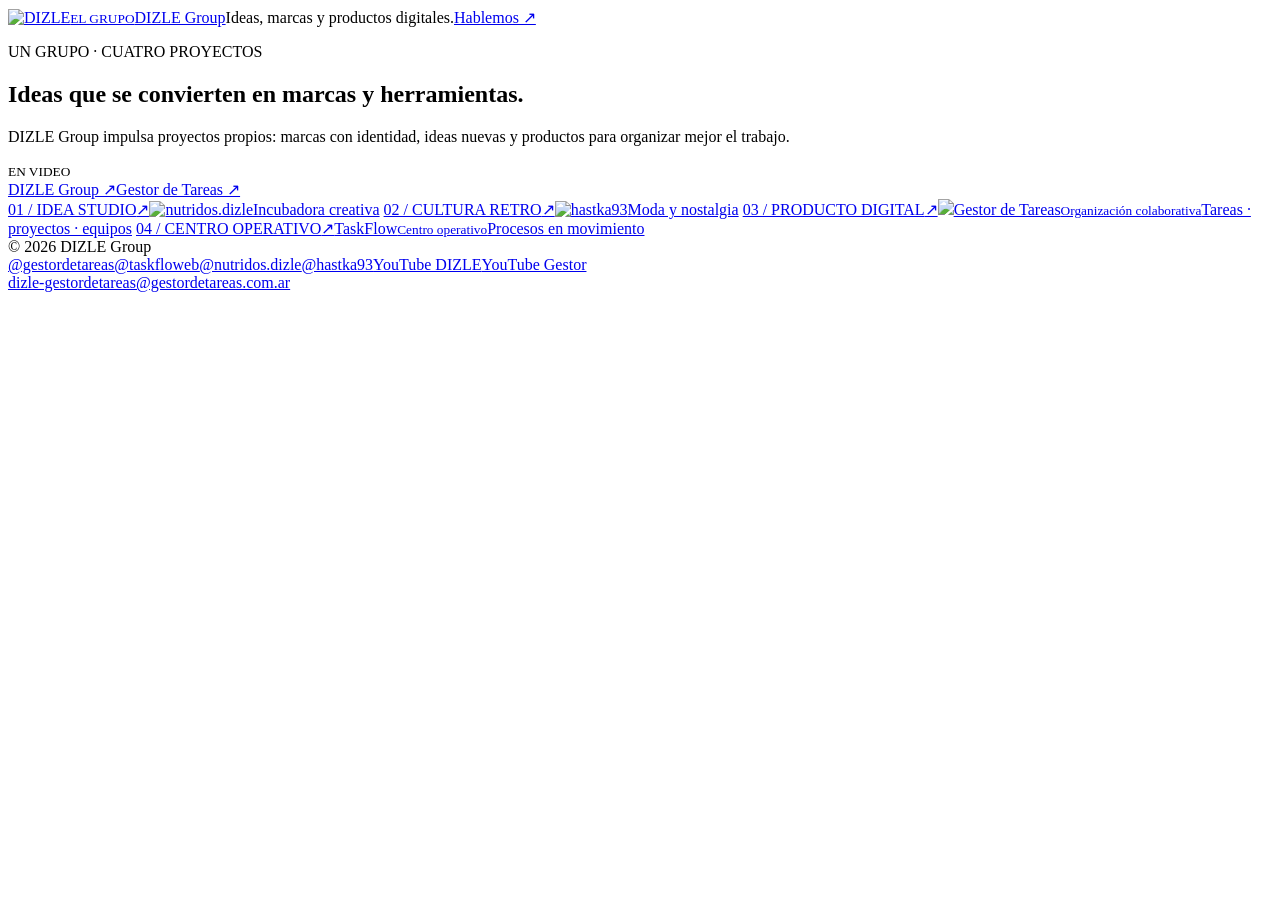
==== public/index.html @ 60ef65ef "Actualizar la caché del icono de Gestor" ====
<!doctype html>
<html lang="es"><head><meta charset="utf-8"><meta name="viewport" content="width=device-width,initial-scale=1"><meta name="theme-color" content="#f3f0e7"><meta name="description" content="DIZLE Group reúne marcas, productos digitales e ideas en desarrollo. Conocé nutridos.dizle, hastka93, Gestor de Tareas y TaskFlow."><meta property="og:title" content="DIZLE Group — Un grupo, muchas ideas"><meta property="og:description" content="Marcas y productos creados para convertir ideas en proyectos."><link rel="canonical" href="https://dizle.com.ar/"><link rel="icon" href="/assets/dizle-symbol.png" type="image/png"><link rel="stylesheet" href="/site.css"><title>DIZLE Group — Un grupo, muchas ideas</title></head>
<body class="home"><header class="topbar"><a class="brand-lockup" href="/" aria-label="DIZLE Group"><img class="dizle-mark" src="/assets/dizle-symbol.png" alt="DIZLE"><span class="divider"></span><span class="group-label"><small>EL GRUPO</small>DIZLE Group</span></a><span class="topnote">Ideas, marcas y productos digitales.</span><a class="contact-link" href="mailto:dizle-gestordetareas@gestordetareas.com.ar">Hablemos ↗</a></header>
<main class="home-main"><section class="home-intro"><p class="eyebrow">UN GRUPO · CUATRO PROYECTOS</p><h1>Ideas que se convierten en <span>marcas y herramientas.</span></h1><p>DIZLE Group impulsa proyectos propios: marcas con identidad, ideas nuevas y productos para organizar mejor el trabajo.</p><div class="social-stack"><small>EN VIDEO</small><div><a href="https://www.youtube.com/@dizlegroup" target="_blank" rel="noreferrer">DIZLE Group ↗</a><a href="https://www.youtube.com/@gestordetareas-dizle" target="_blank" rel="noreferrer">Gestor de Tareas ↗</a></div></div></section>
<nav class="brand-grid" aria-label="Marcas y productos de DIZLE Group">
<a class="brand-card brand-card--nutridos" href="/nutridos.dizle/"><span class="card-top"><span class="card-num">01 / IDEA STUDIO</span><span class="card-arrow" aria-hidden="true">↗</span></span><span class="card-brand card-brand--image"><img class="brand-logo brand-logo--nutridos" src="/assets/nutridos-logo.png" alt="nutridos.dizle"></span><span class="card-bottom"><span class="card-caption">Incubadora creativa</span></span></a>
<a class="brand-card brand-card--hastka" href="/hastka93/"><span class="card-top"><span class="card-num">02 / CULTURA RETRO</span><span class="card-arrow" aria-hidden="true">↗</span></span><span class="card-brand card-brand--image"><img class="brand-logo brand-logo--hastka" src="/assets/hastka93-logo.png" alt="hastka93"></span><span class="card-bottom"><span class="card-caption">Moda y nostalgia</span></span></a>
<a class="brand-card brand-card--gestor" href="/gestordetareas/"><span class="card-top"><span class="card-num">03 / PRODUCTO DIGITAL</span><span class="card-arrow" aria-hidden="true">↗</span></span><span class="card-brand"><img class="brand-icon brand-icon--gestor" src="/assets/gestor-icon.svg?v=20261118 alt=""><span class="wordmark">Gestor de Tareas<small>Organización colaborativa</small></span></span><span class="card-bottom"><span class="card-caption">Tareas · proyectos · equipos</span></span></a>
<a class="brand-card brand-card--taskflow" href="/taskflow/"><span class="card-top"><span class="card-num">04 / CENTRO OPERATIVO</span><span class="card-arrow" aria-hidden="true">↗</span></span><span class="card-brand"><img class="brand-icon brand-icon--taskflow" src="/assets/taskflow-icon.svg" alt=""><span class="wordmark">TaskFlow<small>Centro operativo</small></span></span><span class="card-bottom"><span class="card-caption">Procesos en movimiento</span></span></a>
</nav></main>
<footer class="site-footer"><span class="footer-copy">© 2026 DIZLE Group</span><div class="footer-social"><a href="https://www.instagram.com/gestordetareas/" target="_blank" rel="noreferrer">@gestordetareas</a><a href="https://www.instagram.com/taskfloweb/" target="_blank" rel="noreferrer">@taskfloweb</a><a href="https://www.instagram.com/nutridos.dizle/" target="_blank" rel="noreferrer">@nutridos.dizle</a><a href="https://www.instagram.com/hastka93/" target="_blank" rel="noreferrer">@hastka93</a><a href="https://www.youtube.com/@dizlegroup" target="_blank" rel="noreferrer">YouTube DIZLE</a><a href="https://www.youtube.com/@gestordetareas-dizle" target="_blank" rel="noreferrer">YouTube Gestor</a></div><a class="footer-email" href="mailto:dizle-gestordetareas@gestordetareas.com.ar">dizle-gestordetareas@gestordetareas.com.ar</a></footer></body></html>
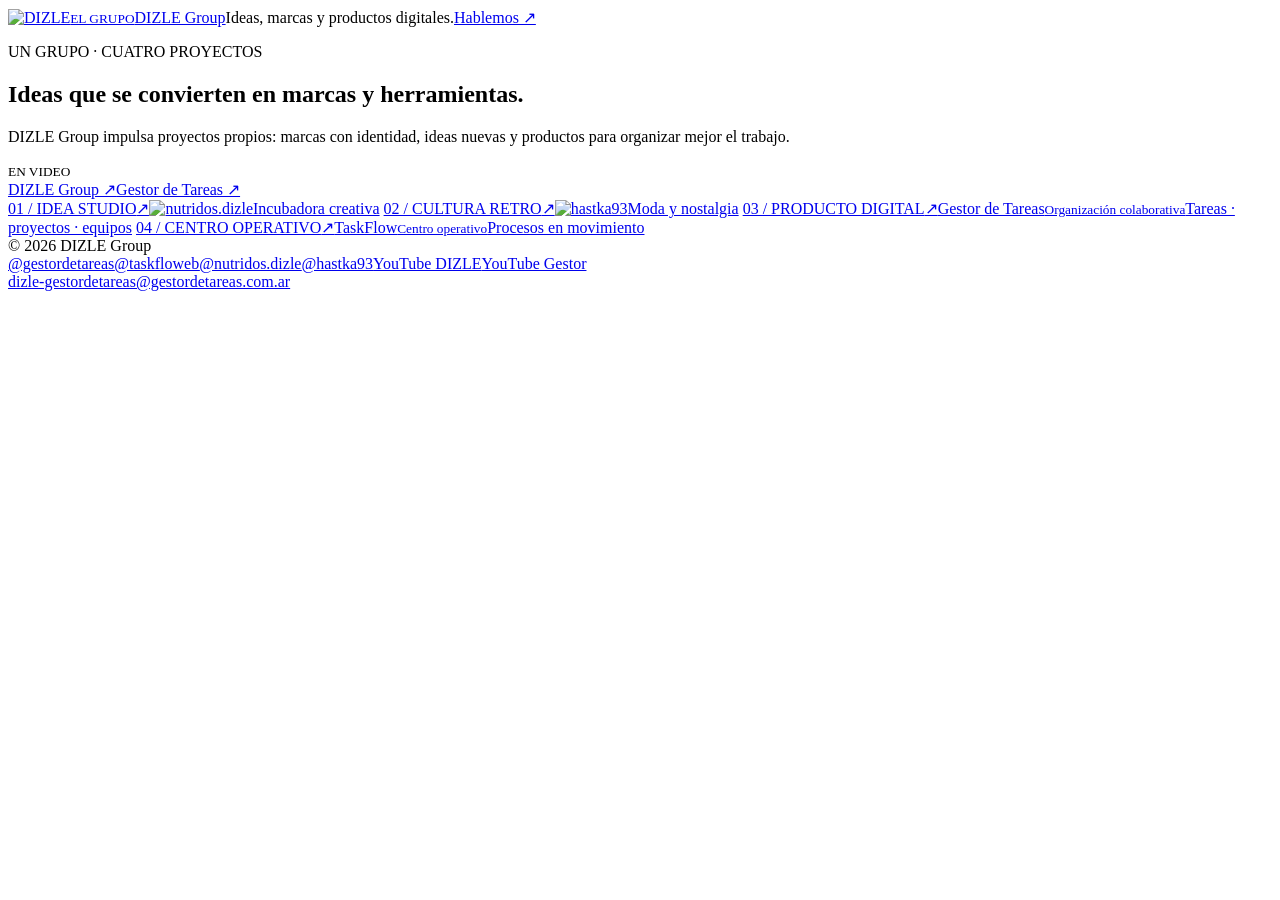
==== commit c9ea4c40: "Corregir la referencia del icono de Gestor" ====
--- a/public/index.html
+++ b/public/index.html
@@ -5,7 +5,7 @@
 <nav class="brand-grid" aria-label="Marcas y productos de DIZLE Group">
 <a class="brand-card brand-card--nutridos" href="/nutridos.dizle/"><span class="card-top"><span class="card-num">01 / IDEA STUDIO</span><span class="card-arrow" aria-hidden="true">↗</span></span><span class="card-brand card-brand--image"><img class="brand-logo brand-logo--nutridos" src="/assets/nutridos-logo.png" alt="nutridos.dizle"></span><span class="card-bottom"><span class="card-caption">Incubadora creativa</span></span></a>
 <a class="brand-card brand-card--hastka" href="/hastka93/"><span class="card-top"><span class="card-num">02 / CULTURA RETRO</span><span class="card-arrow" aria-hidden="true">↗</span></span><span class="card-brand card-brand--image"><img class="brand-logo brand-logo--hastka" src="/assets/hastka93-logo.png" alt="hastka93"></span><span class="card-bottom"><span class="card-caption">Moda y nostalgia</span></span></a>
-<a class="brand-card brand-card--gestor" href="/gestordetareas/"><span class="card-top"><span class="card-num">03 / PRODUCTO DIGITAL</span><span class="card-arrow" aria-hidden="true">↗</span></span><span class="card-brand"><img class="brand-icon brand-icon--gestor" src="/assets/gestor-icon.svg?v=20261118 alt=""><span class="wordmark">Gestor de Tareas<small>Organización colaborativa</small></span></span><span class="card-bottom"><span class="card-caption">Tareas · proyectos · equipos</span></span></a>
+<a class="brand-card brand-card--gestor" href="/gestordetareas/"><span class="card-top"><span class="card-num">03 / PRODUCTO DIGITAL</span><span class="card-arrow" aria-hidden="true">↗</span></span><span class="card-brand"><img class="brand-icon brand-icon--gestor" src="/assets/gestor-icon.svg?v=20261118" alt=""><span class="wordmark">Gestor de Tareas<small>Organización colaborativa</small></span></span><span class="card-bottom"><span class="card-caption">Tareas · proyectos · equipos</span></span></a>
 <a class="brand-card brand-card--taskflow" href="/taskflow/"><span class="card-top"><span class="card-num">04 / CENTRO OPERATIVO</span><span class="card-arrow" aria-hidden="true">↗</span></span><span class="card-brand"><img class="brand-icon brand-icon--taskflow" src="/assets/taskflow-icon.svg" alt=""><span class="wordmark">TaskFlow<small>Centro operativo</small></span></span><span class="card-bottom"><span class="card-caption">Procesos en movimiento</span></span></a>
 </nav></main>
 <footer class="site-footer"><span class="footer-copy">© 2026 DIZLE Group</span><div class="footer-social"><a href="https://www.instagram.com/gestordetareas/" target="_blank" rel="noreferrer">@gestordetareas</a><a href="https://www.instagram.com/taskfloweb/" target="_blank" rel="noreferrer">@taskfloweb</a><a href="https://www.instagram.com/nutridos.dizle/" target="_blank" rel="noreferrer">@nutridos.dizle</a><a href="https://www.instagram.com/hastka93/" target="_blank" rel="noreferrer">@hastka93</a><a href="https://www.youtube.com/@dizlegroup" target="_blank" rel="noreferrer">YouTube DIZLE</a><a href="https://www.youtube.com/@gestordetareas-dizle" target="_blank" rel="noreferrer">YouTube Gestor</a></div><a class="footer-email" href="mailto:dizle-gestordetareas@gestordetareas.com.ar">dizle-gestordetareas@gestordetareas.com.ar</a></footer></body></html>
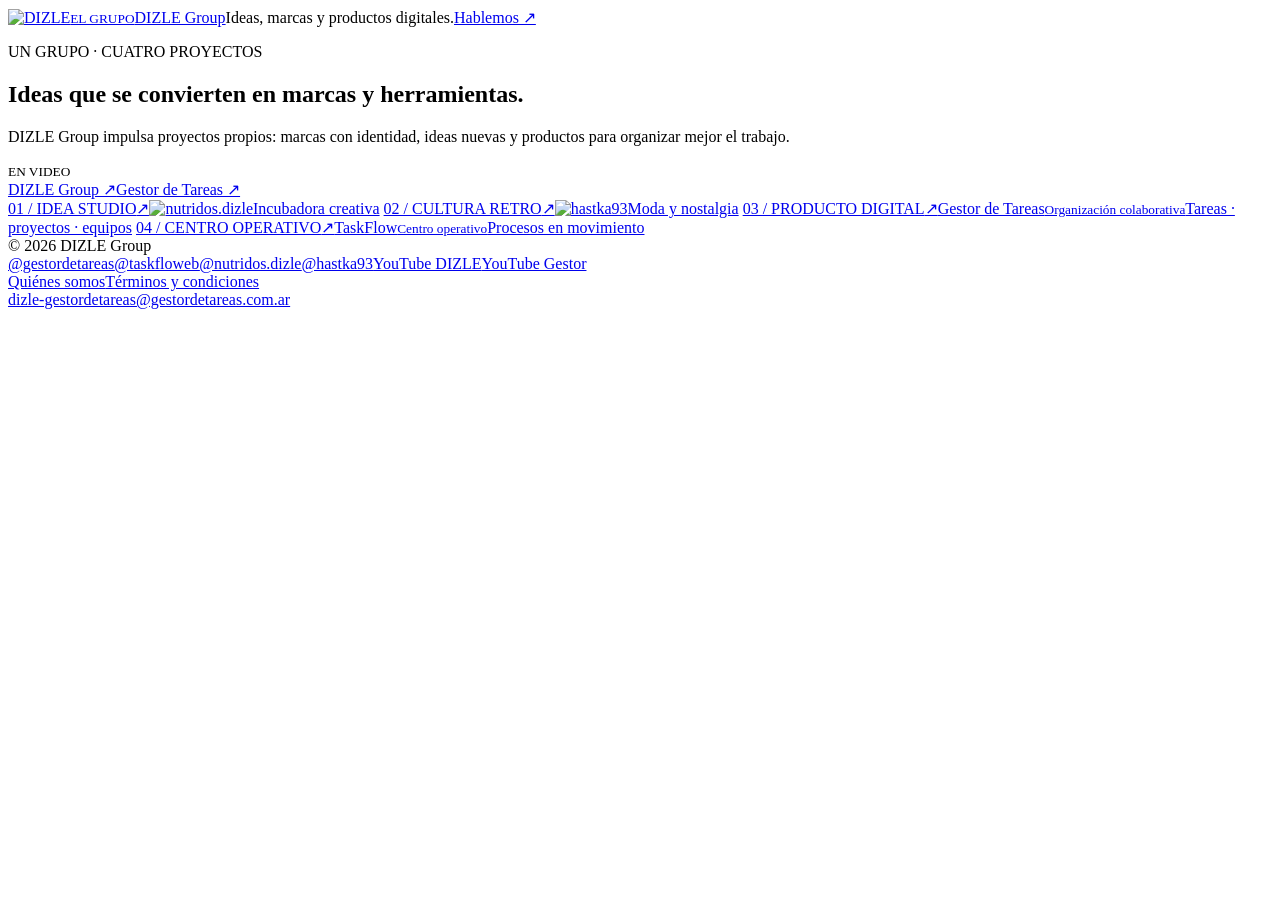
==== commit 18f038f5: "Agregar páginas institucionales de DIZLE" ====
--- a/public/index.html
+++ b/public/index.html
@@ -8,4 +8,4 @@
 <a class="brand-card brand-card--gestor" href="/gestordetareas/"><span class="card-top"><span class="card-num">03 / PRODUCTO DIGITAL</span><span class="card-arrow" aria-hidden="true">↗</span></span><span class="card-brand"><img class="brand-icon brand-icon--gestor" src="/assets/gestor-icon.svg?v=20261118" alt=""><span class="wordmark">Gestor de Tareas<small>Organización colaborativa</small></span></span><span class="card-bottom"><span class="card-caption">Tareas · proyectos · equipos</span></span></a>
 <a class="brand-card brand-card--taskflow" href="/taskflow/"><span class="card-top"><span class="card-num">04 / CENTRO OPERATIVO</span><span class="card-arrow" aria-hidden="true">↗</span></span><span class="card-brand"><img class="brand-icon brand-icon--taskflow" src="/assets/taskflow-icon.svg" alt=""><span class="wordmark">TaskFlow<small>Centro operativo</small></span></span><span class="card-bottom"><span class="card-caption">Procesos en movimiento</span></span></a>
 </nav></main>
-<footer class="site-footer"><span class="footer-copy">© 2026 DIZLE Group</span><div class="footer-social"><a href="https://www.instagram.com/gestordetareas/" target="_blank" rel="noreferrer">@gestordetareas</a><a href="https://www.instagram.com/taskfloweb/" target="_blank" rel="noreferrer">@taskfloweb</a><a href="https://www.instagram.com/nutridos.dizle/" target="_blank" rel="noreferrer">@nutridos.dizle</a><a href="https://www.instagram.com/hastka93/" target="_blank" rel="noreferrer">@hastka93</a><a href="https://www.youtube.com/@dizlegroup" target="_blank" rel="noreferrer">YouTube DIZLE</a><a href="https://www.youtube.com/@gestordetareas-dizle" target="_blank" rel="noreferrer">YouTube Gestor</a></div><a class="footer-email" href="mailto:dizle-gestordetareas@gestordetareas.com.ar">dizle-gestordetareas@gestordetareas.com.ar</a></footer></body></html>+<footer class="site-footer"><span class="footer-copy">© 2026 DIZLE Group</span><div class="footer-social"><a href="https://www.instagram.com/gestordetareas/" target="_blank" rel="noreferrer">@gestordetareas</a><a href="https://www.instagram.com/taskfloweb/" target="_blank" rel="noreferrer">@taskfloweb</a><a href="https://www.instagram.com/nutridos.dizle/" target="_blank" rel="noreferrer">@nutridos.dizle</a><a href="https://www.instagram.com/hastka93/" target="_blank" rel="noreferrer">@hastka93</a><a href="https://www.youtube.com/@dizlegroup" target="_blank" rel="noreferrer">YouTube DIZLE</a><a href="https://www.youtube.com/@gestordetareas-dizle" target="_blank" rel="noreferrer">YouTube Gestor</a></div><div class="footer-legal"><a href="/quienes-somos/">Quiénes somos</a><a href="/terminos-y-condiciones/">Términos y condiciones</a></div><a class="footer-email" href="mailto:dizle-gestordetareas@gestordetareas.com.ar">dizle-gestordetareas@gestordetareas.com.ar</a></footer></body></html>
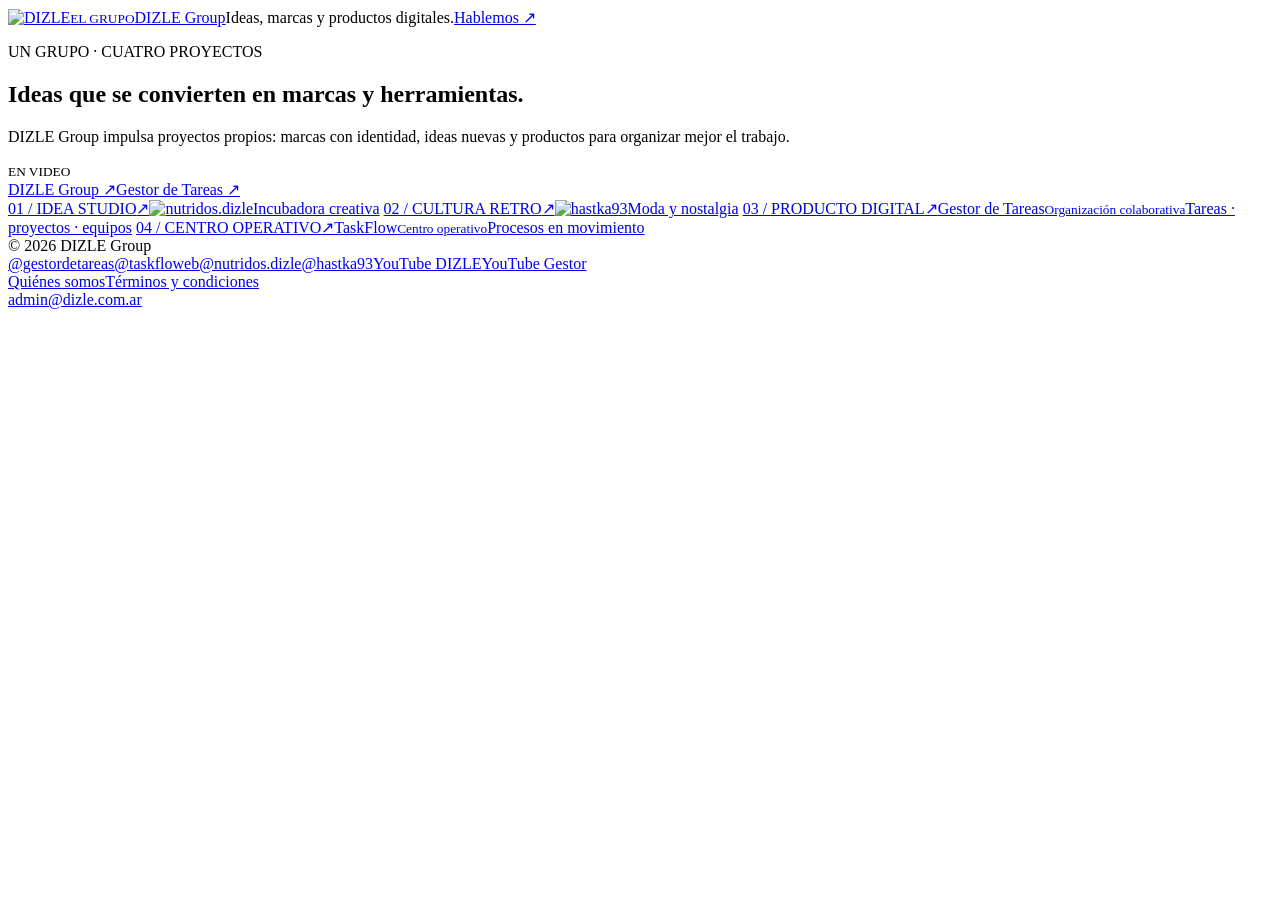
==== commit 7a668859: "Update DIZLE Group contact email in public/index.html" ====
--- a/public/index.html
+++ b/public/index.html
@@ -1,11 +1,11 @@
 <!doctype html>
 <html lang="es"><head><meta charset="utf-8"><meta name="viewport" content="width=device-width,initial-scale=1"><meta name="theme-color" content="#f3f0e7"><meta name="description" content="DIZLE Group reúne marcas, productos digitales e ideas en desarrollo. Conocé nutridos.dizle, hastka93, Gestor de Tareas y TaskFlow."><meta property="og:title" content="DIZLE Group — Un grupo, muchas ideas"><meta property="og:description" content="Marcas y productos creados para convertir ideas en proyectos."><link rel="canonical" href="https://dizle.com.ar/"><link rel="icon" href="/assets/dizle-symbol.png" type="image/png"><link rel="stylesheet" href="/site.css"><title>DIZLE Group — Un grupo, muchas ideas</title></head>
-<body class="home"><header class="topbar"><a class="brand-lockup" href="/" aria-label="DIZLE Group"><img class="dizle-mark" src="/assets/dizle-symbol.png" alt="DIZLE"><span class="divider"></span><span class="group-label"><small>EL GRUPO</small>DIZLE Group</span></a><span class="topnote">Ideas, marcas y productos digitales.</span><a class="contact-link" href="mailto:dizle-gestordetareas@gestordetareas.com.ar">Hablemos ↗</a></header>
-<main class="home-main"><section class="home-intro"><p class="eyebrow">UN GRUPO · CUATRO PROYECTOS</p><h1>Ideas que se convierten en <span>marcas y herramientas.</span></h1><p>DIZLE Group impulsa proyectos propios: marcas con identidad, ideas nuevas y productos para organizar mejor el trabajo.</p><div class="social-stack"><small>EN VIDEO</small><div><a href="https://www.youtube.com/@dizlegroup" target="_blank" rel="noreferrer">DIZLE Group ↗</a><a href="https://www.youtube.com/@gestordetareas-dizle" target="_blank" rel="noreferrer">Gestor de Tareas ↗</a></div></div></section>
+<body class="home"><header class="topbar"><a class="brand-lockup" href="/" aria-label="DIZLE Group"><img class="dizle-mark" src="/assets/dizle-symbol.png" alt="DIZLE"><span class="divider"></span><span class="group-label"><small>EL GRUPO</small>DIZLE Group</span></a><span class="topnote">Ideas, marcas y productos digitales.</span><a class="contact-link" href="mailto:admin@dizle.com.ar">Hablemos ↗</a></header>
+<main class="home-main"><section class="home-intro"><p class="eyebrow">UN GRUPO · CUATRO PROYECTOS</p><h1>Ideas que se convierten en <span>marcas y herramientas.</span></h1><p>DIZLE Group impulsa proyectos propios: marcas con identidad, ideas nuevas y productos para organizar mejor el trabajo.</p><div class="social-stack"><small>EN VIDEO</small><div><a href="https://www.youtube.com/@dizlegroup" target="_blank" rel="noreferrer">DIZLE Group ↗</a><a class="gestor-youtube" href="https://www.youtube.com/@gestordetareas-dizle" target="_blank" rel="noreferrer">Gestor de Tareas ↗</a></div></div></section>
 <nav class="brand-grid" aria-label="Marcas y productos de DIZLE Group">
 <a class="brand-card brand-card--nutridos" href="/nutridos.dizle/"><span class="card-top"><span class="card-num">01 / IDEA STUDIO</span><span class="card-arrow" aria-hidden="true">↗</span></span><span class="card-brand card-brand--image"><img class="brand-logo brand-logo--nutridos" src="/assets/nutridos-logo.png" alt="nutridos.dizle"></span><span class="card-bottom"><span class="card-caption">Incubadora creativa</span></span></a>
 <a class="brand-card brand-card--hastka" href="/hastka93/"><span class="card-top"><span class="card-num">02 / CULTURA RETRO</span><span class="card-arrow" aria-hidden="true">↗</span></span><span class="card-brand card-brand--image"><img class="brand-logo brand-logo--hastka" src="/assets/hastka93-logo.png" alt="hastka93"></span><span class="card-bottom"><span class="card-caption">Moda y nostalgia</span></span></a>
 <a class="brand-card brand-card--gestor" href="/gestordetareas/"><span class="card-top"><span class="card-num">03 / PRODUCTO DIGITAL</span><span class="card-arrow" aria-hidden="true">↗</span></span><span class="card-brand"><img class="brand-icon brand-icon--gestor" src="/assets/gestor-icon.svg?v=20261118" alt=""><span class="wordmark">Gestor de Tareas<small>Organización colaborativa</small></span></span><span class="card-bottom"><span class="card-caption">Tareas · proyectos · equipos</span></span></a>
 <a class="brand-card brand-card--taskflow" href="/taskflow/"><span class="card-top"><span class="card-num">04 / CENTRO OPERATIVO</span><span class="card-arrow" aria-hidden="true">↗</span></span><span class="card-brand"><img class="brand-icon brand-icon--taskflow" src="/assets/taskflow-icon.svg" alt=""><span class="wordmark">TaskFlow<small>Centro operativo</small></span></span><span class="card-bottom"><span class="card-caption">Procesos en movimiento</span></span></a>
 </nav></main>
-<footer class="site-footer"><span class="footer-copy">© 2026 DIZLE Group</span><div class="footer-social"><a href="https://www.instagram.com/gestordetareas/" target="_blank" rel="noreferrer">@gestordetareas</a><a href="https://www.instagram.com/taskfloweb/" target="_blank" rel="noreferrer">@taskfloweb</a><a href="https://www.instagram.com/nutridos.dizle/" target="_blank" rel="noreferrer">@nutridos.dizle</a><a href="https://www.instagram.com/hastka93/" target="_blank" rel="noreferrer">@hastka93</a><a href="https://www.youtube.com/@dizlegroup" target="_blank" rel="noreferrer">YouTube DIZLE</a><a href="https://www.youtube.com/@gestordetareas-dizle" target="_blank" rel="noreferrer">YouTube Gestor</a></div><div class="footer-legal"><a href="/quienes-somos/">Quiénes somos</a><a href="/terminos-y-condiciones/">Términos y condiciones</a></div><a class="footer-email" href="mailto:dizle-gestordetareas@gestordetareas.com.ar">dizle-gestordetareas@gestordetareas.com.ar</a></footer></body></html>+<footer class="site-footer"><span class="footer-copy">© 2026 DIZLE Group</span><div class="footer-social"><a href="https://www.instagram.com/gestordetareas/" target="_blank" rel="noreferrer">@gestordetareas</a><a href="https://www.instagram.com/taskfloweb/" target="_blank" rel="noreferrer">@taskfloweb</a><a href="https://www.instagram.com/nutridos.dizle/" target="_blank" rel="noreferrer">@nutridos.dizle</a><a href="https://www.instagram.com/hastka93/" target="_blank" rel="noreferrer">@hastka93</a><a href="https://www.youtube.com/@dizlegroup" target="_blank" rel="noreferrer">YouTube DIZLE</a><a class="gestor-youtube" href="https://www.youtube.com/@gestordetareas-dizle" target="_blank" rel="noreferrer">YouTube Gestor</a></div><div class="footer-legal"><a href="/quienes-somos/">Quiénes somos</a><a href="/terminos-y-condiciones/">Términos y condiciones</a></div><a class="footer-email" href="mailto:admin@dizle.com.ar">admin@dizle.com.ar</a></footer></body></html>
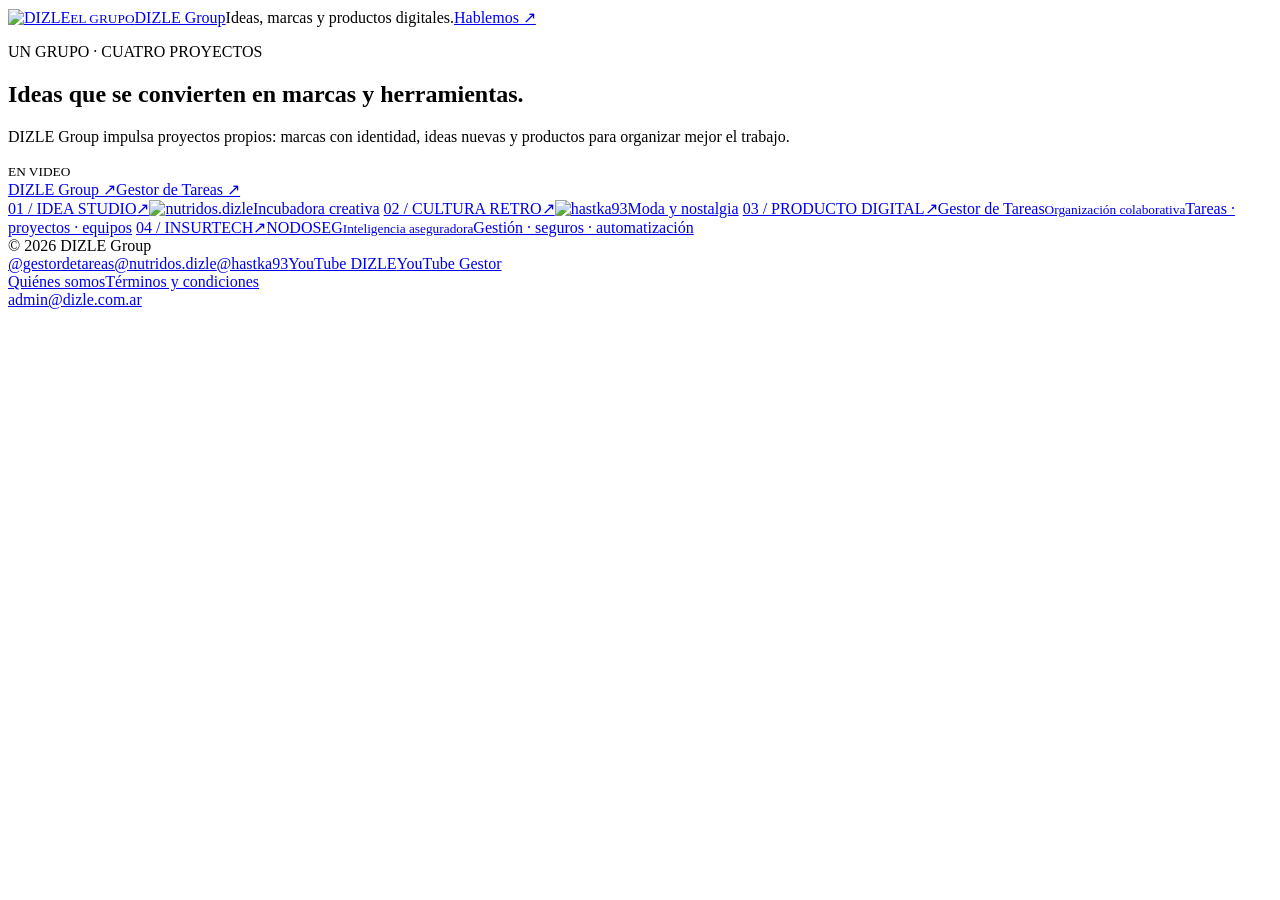
==== commit 1ff3611c: "Rebrand TaskFlow as NODOSEG on DIZLE institutional website" ====
--- a/public/index.html
+++ b/public/index.html
@@ -1,11 +1,11 @@
 <!doctype html>
-<html lang="es"><head><meta charset="utf-8"><meta name="viewport" content="width=device-width,initial-scale=1"><meta name="theme-color" content="#f3f0e7"><meta name="description" content="DIZLE Group reúne marcas, productos digitales e ideas en desarrollo. Conocé nutridos.dizle, hastka93, Gestor de Tareas y TaskFlow."><meta property="og:title" content="DIZLE Group — Un grupo, muchas ideas"><meta property="og:description" content="Marcas y productos creados para convertir ideas en proyectos."><link rel="canonical" href="https://dizle.com.ar/"><link rel="icon" href="/assets/dizle-symbol.png" type="image/png"><link rel="stylesheet" href="/site.css"><title>DIZLE Group — Un grupo, muchas ideas</title></head>
+<html lang="es"><head><meta charset="utf-8"><meta name="viewport" content="width=device-width,initial-scale=1"><meta name="theme-color" content="#f3f0e7"><meta name="description" content="Conocé DIZLE Group y sus proyectos. Desarrollamos marcas con identidad, propuestas creativas y herramientas digitales para organizar el trabajo."><meta property="og:title" content="DIZLE Group | Marcas y productos digitales"><meta property="og:description" content="Conocé DIZLE Group y sus proyectos. Desarrollamos marcas con identidad, propuestas creativas y herramientas digitales para organizar el trabajo."><link rel="canonical" href="https://dizle.com.ar/"><link rel="icon" href="/favicon.png" type="image/png" sizes="96x96"><link rel="stylesheet" href="/site.css"><title>DIZLE Group | Marcas y productos digitales</title><script type="application/ld+json">{"@context":"https://schema.org","@graph":[{"@type":"Organization","@id":"https://dizle.com.ar/#organization","name":"DIZLE Group","url":"https://dizle.com.ar/","description":"Conocé DIZLE Group y sus proyectos. Desarrollamos marcas con identidad, propuestas creativas y herramientas digitales para organizar el trabajo.","logo":"https://dizle.com.ar/assets/dizle-symbol.png","email":"admin@dizle.com.ar","sameAs":["https://www.youtube.com/@dizlegroup"]},{"@type":"WebSite","@id":"https://dizle.com.ar/#website","name":"DIZLE Group","url":"https://dizle.com.ar/","inLanguage":"es","publisher":{"@id":"https://dizle.com.ar/#organization"}}]}</script></head>
 <body class="home"><header class="topbar"><a class="brand-lockup" href="/" aria-label="DIZLE Group"><img class="dizle-mark" src="/assets/dizle-symbol.png" alt="DIZLE"><span class="divider"></span><span class="group-label"><small>EL GRUPO</small>DIZLE Group</span></a><span class="topnote">Ideas, marcas y productos digitales.</span><a class="contact-link" href="mailto:admin@dizle.com.ar">Hablemos ↗</a></header>
 <main class="home-main"><section class="home-intro"><p class="eyebrow">UN GRUPO · CUATRO PROYECTOS</p><h1>Ideas que se convierten en <span>marcas y herramientas.</span></h1><p>DIZLE Group impulsa proyectos propios: marcas con identidad, ideas nuevas y productos para organizar mejor el trabajo.</p><div class="social-stack"><small>EN VIDEO</small><div><a href="https://www.youtube.com/@dizlegroup" target="_blank" rel="noreferrer">DIZLE Group ↗</a><a class="gestor-youtube" href="https://www.youtube.com/@gestordetareas-dizle" target="_blank" rel="noreferrer">Gestor de Tareas ↗</a></div></div></section>
 <nav class="brand-grid" aria-label="Marcas y productos de DIZLE Group">
 <a class="brand-card brand-card--nutridos" href="/nutridos.dizle/"><span class="card-top"><span class="card-num">01 / IDEA STUDIO</span><span class="card-arrow" aria-hidden="true">↗</span></span><span class="card-brand card-brand--image"><img class="brand-logo brand-logo--nutridos" src="/assets/nutridos-logo.png" alt="nutridos.dizle"></span><span class="card-bottom"><span class="card-caption">Incubadora creativa</span></span></a>
 <a class="brand-card brand-card--hastka" href="/hastka93/"><span class="card-top"><span class="card-num">02 / CULTURA RETRO</span><span class="card-arrow" aria-hidden="true">↗</span></span><span class="card-brand card-brand--image"><img class="brand-logo brand-logo--hastka" src="/assets/hastka93-logo.png" alt="hastka93"></span><span class="card-bottom"><span class="card-caption">Moda y nostalgia</span></span></a>
 <a class="brand-card brand-card--gestor" href="/gestordetareas/"><span class="card-top"><span class="card-num">03 / PRODUCTO DIGITAL</span><span class="card-arrow" aria-hidden="true">↗</span></span><span class="card-brand"><img class="brand-icon brand-icon--gestor" src="/assets/gestor-icon.svg?v=20261118" alt=""><span class="wordmark">Gestor de Tareas<small>Organización colaborativa</small></span></span><span class="card-bottom"><span class="card-caption">Tareas · proyectos · equipos</span></span></a>
-<a class="brand-card brand-card--taskflow" href="/taskflow/"><span class="card-top"><span class="card-num">04 / CENTRO OPERATIVO</span><span class="card-arrow" aria-hidden="true">↗</span></span><span class="card-brand"><img class="brand-icon brand-icon--taskflow" src="/assets/taskflow-icon.svg" alt=""><span class="wordmark">TaskFlow<small>Centro operativo</small></span></span><span class="card-bottom"><span class="card-caption">Procesos en movimiento</span></span></a>
+<a class="brand-card brand-card--taskflow" href="/nodoseg/"><span class="card-top"><span class="card-num">04 / INSURTECH</span><span class="card-arrow" aria-hidden="true">↗</span></span><span class="card-brand"><img class="brand-icon brand-icon--taskflow" src="/assets/nodoseg-icon.svg" alt=""><span class="wordmark">NODOSEG<small>Inteligencia aseguradora</small></span></span><span class="card-bottom"><span class="card-caption">Gestión · seguros · automatización</span></span></a>
 </nav></main>
-<footer class="site-footer"><span class="footer-copy">© 2026 DIZLE Group</span><div class="footer-social"><a href="https://www.instagram.com/gestordetareas/" target="_blank" rel="noreferrer">@gestordetareas</a><a href="https://www.instagram.com/taskfloweb/" target="_blank" rel="noreferrer">@taskfloweb</a><a href="https://www.instagram.com/nutridos.dizle/" target="_blank" rel="noreferrer">@nutridos.dizle</a><a href="https://www.instagram.com/hastka93/" target="_blank" rel="noreferrer">@hastka93</a><a href="https://www.youtube.com/@dizlegroup" target="_blank" rel="noreferrer">YouTube DIZLE</a><a class="gestor-youtube" href="https://www.youtube.com/@gestordetareas-dizle" target="_blank" rel="noreferrer">YouTube Gestor</a></div><div class="footer-legal"><a href="/quienes-somos/">Quiénes somos</a><a href="/terminos-y-condiciones/">Términos y condiciones</a></div><a class="footer-email" href="mailto:admin@dizle.com.ar">admin@dizle.com.ar</a></footer></body></html>+<footer class="site-footer"><span class="footer-copy">© 2026 DIZLE Group</span><div class="footer-social"><a href="https://www.instagram.com/gestordetareas/" target="_blank" rel="noreferrer">@gestordetareas</a><a href="https://www.instagram.com/nutridos.dizle/" target="_blank" rel="noreferrer">@nutridos.dizle</a><a href="https://www.instagram.com/hastka93/" target="_blank" rel="noreferrer">@hastka93</a><a href="https://www.youtube.com/@dizlegroup" target="_blank" rel="noreferrer">YouTube DIZLE</a><a class="gestor-youtube" href="https://www.youtube.com/@gestordetareas-dizle" target="_blank" rel="noreferrer">YouTube Gestor</a></div><div class="footer-legal"><a href="/quienes-somos/">Quiénes somos</a><a href="/terminos-y-condiciones/">Términos y condiciones</a></div><a class="footer-email" href="mailto:admin@dizle.com.ar">admin@dizle.com.ar</a></footer></body></html>
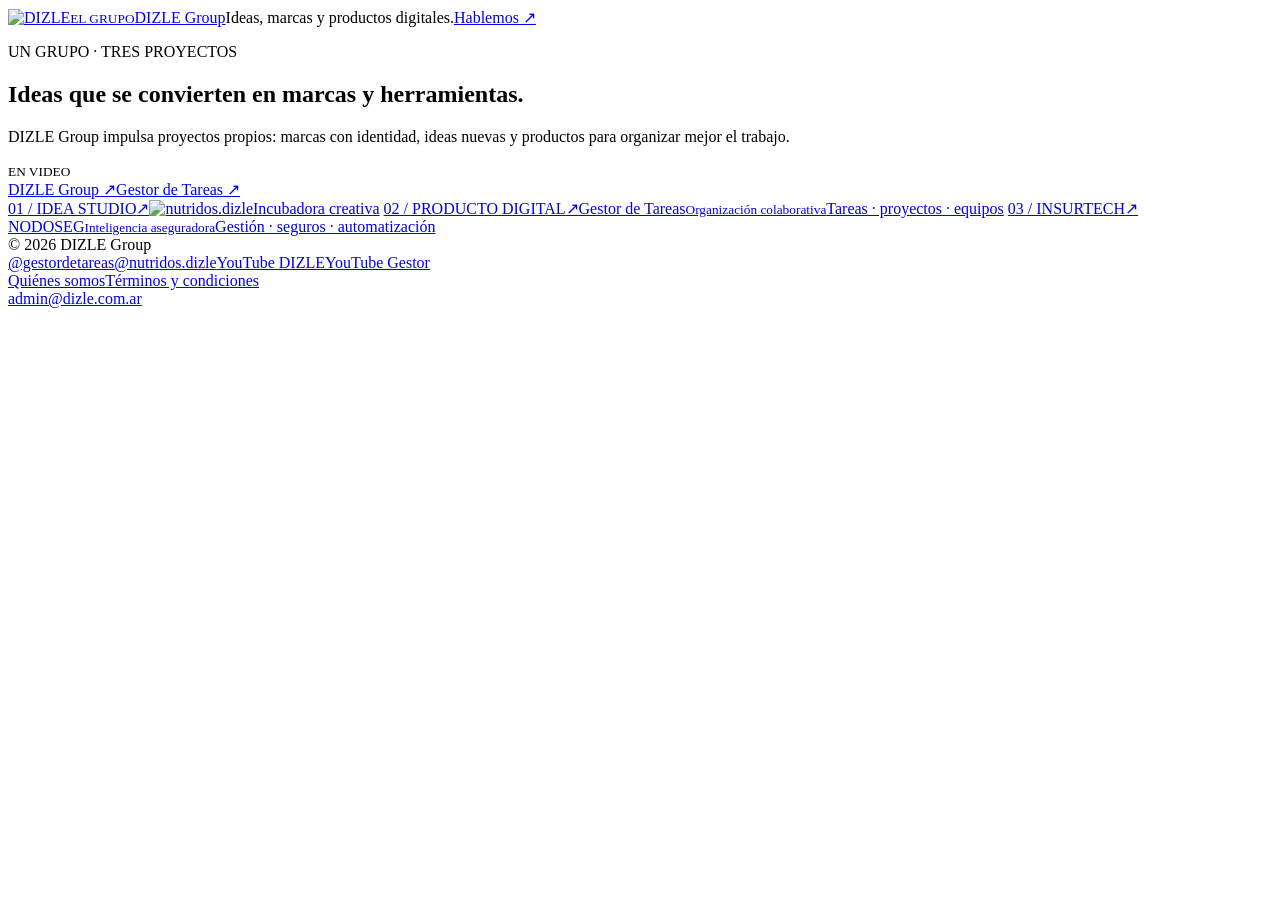
==== commit 9c0a7627: "Temporarily unpublish hastka93 from DIZLE website" ====
--- a/public/index.html
+++ b/public/index.html
@@ -1,11 +1,10 @@
 <!doctype html>
 <html lang="es"><head><meta charset="utf-8"><meta name="viewport" content="width=device-width,initial-scale=1"><meta name="theme-color" content="#f3f0e7"><meta name="description" content="Conocé DIZLE Group y sus proyectos. Desarrollamos marcas con identidad, propuestas creativas y herramientas digitales para organizar el trabajo."><meta property="og:title" content="DIZLE Group | Marcas y productos digitales"><meta property="og:description" content="Conocé DIZLE Group y sus proyectos. Desarrollamos marcas con identidad, propuestas creativas y herramientas digitales para organizar el trabajo."><link rel="canonical" href="https://dizle.com.ar/"><link rel="icon" href="/favicon.png" type="image/png" sizes="96x96"><link rel="stylesheet" href="/site.css"><title>DIZLE Group | Marcas y productos digitales</title><script type="application/ld+json">{"@context":"https://schema.org","@graph":[{"@type":"Organization","@id":"https://dizle.com.ar/#organization","name":"DIZLE Group","url":"https://dizle.com.ar/","description":"Conocé DIZLE Group y sus proyectos. Desarrollamos marcas con identidad, propuestas creativas y herramientas digitales para organizar el trabajo.","logo":"https://dizle.com.ar/assets/dizle-symbol.png","email":"admin@dizle.com.ar","sameAs":["https://www.youtube.com/@dizlegroup"]},{"@type":"WebSite","@id":"https://dizle.com.ar/#website","name":"DIZLE Group","url":"https://dizle.com.ar/","inLanguage":"es","publisher":{"@id":"https://dizle.com.ar/#organization"}}]}</script></head>
 <body class="home"><header class="topbar"><a class="brand-lockup" href="/" aria-label="DIZLE Group"><img class="dizle-mark" src="/assets/dizle-symbol.png" alt="DIZLE"><span class="divider"></span><span class="group-label"><small>EL GRUPO</small>DIZLE Group</span></a><span class="topnote">Ideas, marcas y productos digitales.</span><a class="contact-link" href="mailto:admin@dizle.com.ar">Hablemos ↗</a></header>
-<main class="home-main"><section class="home-intro"><p class="eyebrow">UN GRUPO · CUATRO PROYECTOS</p><h1>Ideas que se convierten en <span>marcas y herramientas.</span></h1><p>DIZLE Group impulsa proyectos propios: marcas con identidad, ideas nuevas y productos para organizar mejor el trabajo.</p><div class="social-stack"><small>EN VIDEO</small><div><a href="https://www.youtube.com/@dizlegroup" target="_blank" rel="noreferrer">DIZLE Group ↗</a><a class="gestor-youtube" href="https://www.youtube.com/@gestordetareas-dizle" target="_blank" rel="noreferrer">Gestor de Tareas ↗</a></div></div></section>
+<main class="home-main"><section class="home-intro"><p class="eyebrow">UN GRUPO · TRES PROYECTOS</p><h1>Ideas que se convierten en <span>marcas y herramientas.</span></h1><p>DIZLE Group impulsa proyectos propios: marcas con identidad, ideas nuevas y productos para organizar mejor el trabajo.</p><div class="social-stack"><small>EN VIDEO</small><div><a href="https://www.youtube.com/@dizlegroup" target="_blank" rel="noreferrer">DIZLE Group ↗</a><a class="gestor-youtube" href="https://www.youtube.com/@gestordetareas-dizle" target="_blank" rel="noreferrer">Gestor de Tareas ↗</a></div></div></section>
 <nav class="brand-grid" aria-label="Marcas y productos de DIZLE Group">
 <a class="brand-card brand-card--nutridos" href="/nutridos.dizle/"><span class="card-top"><span class="card-num">01 / IDEA STUDIO</span><span class="card-arrow" aria-hidden="true">↗</span></span><span class="card-brand card-brand--image"><img class="brand-logo brand-logo--nutridos" src="/assets/nutridos-logo.png" alt="nutridos.dizle"></span><span class="card-bottom"><span class="card-caption">Incubadora creativa</span></span></a>
-<a class="brand-card brand-card--hastka" href="/hastka93/"><span class="card-top"><span class="card-num">02 / CULTURA RETRO</span><span class="card-arrow" aria-hidden="true">↗</span></span><span class="card-brand card-brand--image"><img class="brand-logo brand-logo--hastka" src="/assets/hastka93-logo.png" alt="hastka93"></span><span class="card-bottom"><span class="card-caption">Moda y nostalgia</span></span></a>
-<a class="brand-card brand-card--gestor" href="/gestordetareas/"><span class="card-top"><span class="card-num">03 / PRODUCTO DIGITAL</span><span class="card-arrow" aria-hidden="true">↗</span></span><span class="card-brand"><img class="brand-icon brand-icon--gestor" src="/assets/gestor-icon.svg?v=20261118" alt=""><span class="wordmark">Gestor de Tareas<small>Organización colaborativa</small></span></span><span class="card-bottom"><span class="card-caption">Tareas · proyectos · equipos</span></span></a>
-<a class="brand-card brand-card--taskflow" href="/nodoseg/"><span class="card-top"><span class="card-num">04 / INSURTECH</span><span class="card-arrow" aria-hidden="true">↗</span></span><span class="card-brand"><img class="brand-icon brand-icon--taskflow" src="/assets/nodoseg-icon.svg" alt=""><span class="wordmark">NODOSEG<small>Inteligencia aseguradora</small></span></span><span class="card-bottom"><span class="card-caption">Gestión · seguros · automatización</span></span></a>
+<a class="brand-card brand-card--gestor" href="/gestordetareas/"><span class="card-top"><span class="card-num">02 / PRODUCTO DIGITAL</span><span class="card-arrow" aria-hidden="true">↗</span></span><span class="card-brand"><img class="brand-icon brand-icon--gestor" src="/assets/gestor-icon.svg?v=20261118" alt=""><span class="wordmark">Gestor de Tareas<small>Organización colaborativa</small></span></span><span class="card-bottom"><span class="card-caption">Tareas · proyectos · equipos</span></span></a>
+<a class="brand-card brand-card--taskflow" href="/nodoseg/"><span class="card-top"><span class="card-num">03 / INSURTECH</span><span class="card-arrow" aria-hidden="true">↗</span></span><span class="card-brand"><img class="brand-icon brand-icon--taskflow" src="/assets/nodoseg-icon.svg" alt=""><span class="wordmark">NODOSEG<small>Inteligencia aseguradora</small></span></span><span class="card-bottom"><span class="card-caption">Gestión · seguros · automatización</span></span></a>
 </nav></main>
-<footer class="site-footer"><span class="footer-copy">© 2026 DIZLE Group</span><div class="footer-social"><a href="https://www.instagram.com/gestordetareas/" target="_blank" rel="noreferrer">@gestordetareas</a><a href="https://www.instagram.com/nutridos.dizle/" target="_blank" rel="noreferrer">@nutridos.dizle</a><a href="https://www.instagram.com/hastka93/" target="_blank" rel="noreferrer">@hastka93</a><a href="https://www.youtube.com/@dizlegroup" target="_blank" rel="noreferrer">YouTube DIZLE</a><a class="gestor-youtube" href="https://www.youtube.com/@gestordetareas-dizle" target="_blank" rel="noreferrer">YouTube Gestor</a></div><div class="footer-legal"><a href="/quienes-somos/">Quiénes somos</a><a href="/terminos-y-condiciones/">Términos y condiciones</a></div><a class="footer-email" href="mailto:admin@dizle.com.ar">admin@dizle.com.ar</a></footer></body></html>+<footer class="site-footer"><span class="footer-copy">© 2026 DIZLE Group</span><div class="footer-social"><a href="https://www.instagram.com/gestordetareas/" target="_blank" rel="noreferrer">@gestordetareas</a><a href="https://www.instagram.com/nutridos.dizle/" target="_blank" rel="noreferrer">@nutridos.dizle</a><a href="https://www.youtube.com/@dizlegroup" target="_blank" rel="noreferrer">YouTube DIZLE</a><a class="gestor-youtube" href="https://www.youtube.com/@gestordetareas-dizle" target="_blank" rel="noreferrer">YouTube Gestor</a></div><div class="footer-legal"><a href="/quienes-somos/">Quiénes somos</a><a href="/terminos-y-condiciones/">Términos y condiciones</a></div><a class="footer-email" href="mailto:admin@dizle.com.ar">admin@dizle.com.ar</a></footer></body></html>
